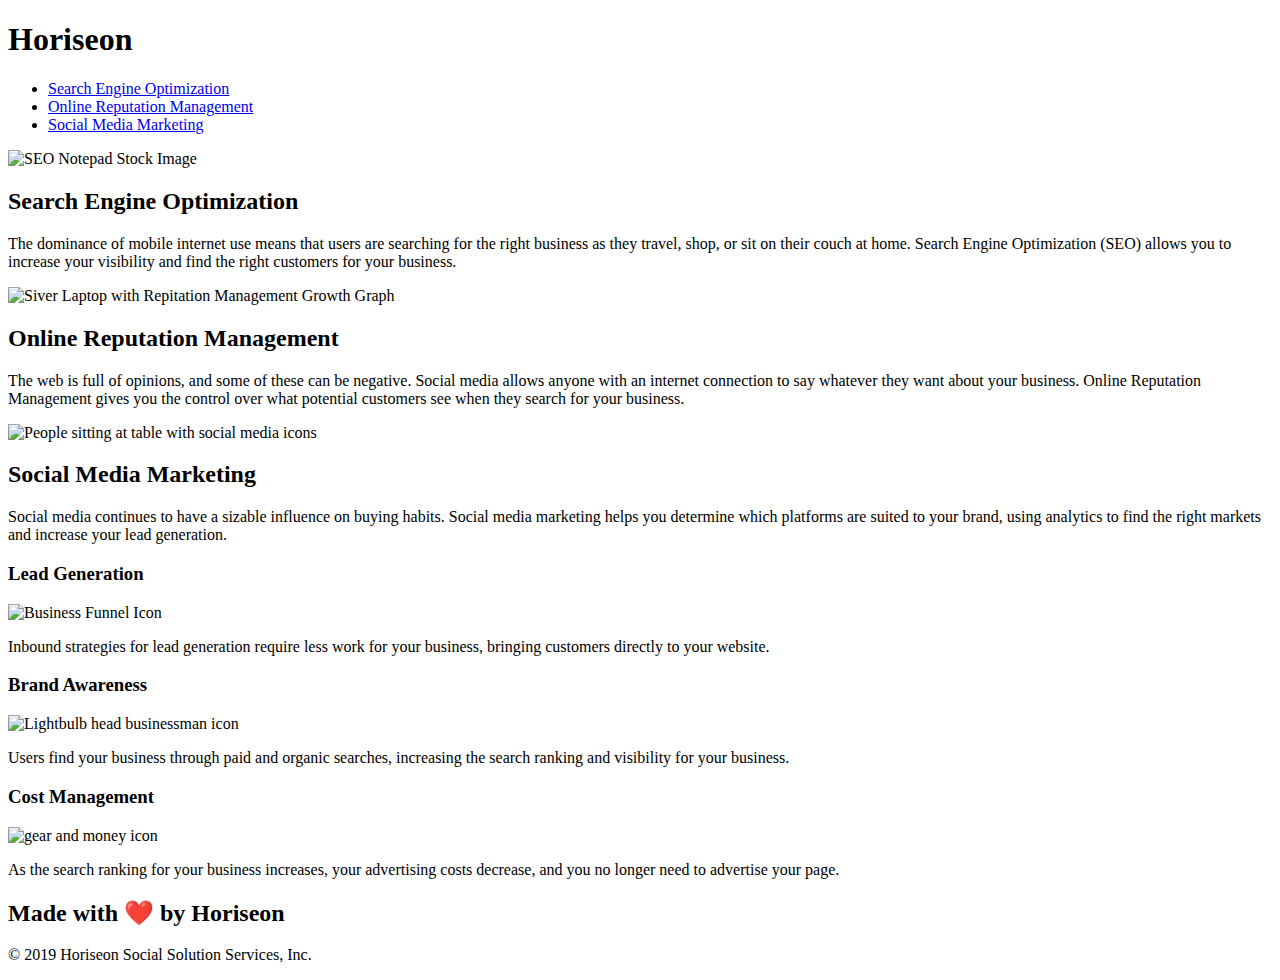
==== index.html @ 7280c057 "moved folders around" ====
<!DOCTYPE html>
<html lang="en-us">

<head>
    <meta charset="UTF-8" />
    <link rel="stylesheet" href="./assets/css/style.css">
    <title>Horiseon Social Solution Services, Inc.</title>
</head>

<body>
    <header>
        <h1>Hori<span class="seo">seo</span>n</h1>
        <nav>
            <ul>
                <li><a href="#search-engine-optimization">Search Engine Optimization</a></li>
                <li><a href="#online-reputation-management">Online Reputation Management</a></li>
                <li><a href="#social-media-marketing">Social Media Marketing</a></li>
            </ul>
        </nav>   
    </header>
    <div class="hero" alt="three people working together in a meeting"></div>
    <section class="content">
        <section class="search-engine-optimization">
            <img src="./assets/images/search-engine-optimization.jpg" alt="SEO Notepad Stock Image" />
            <h2>Search Engine Optimization</h2>
            <p>The dominance of mobile internet use means that users are searching for the right 
                business as they travel, shop, or sit on their couch at home. Search Engine Optimization (SEO) 
                allows you to increase your visibility and find the right customers for your business.</p>
        </section>
        
        <section id="online-reputation-management" class="online-reputation-management">
            <img src="./assets/images/online-reputation-management.jpg" alt="Siver Laptop with Repitation Management Growth Graph" />
            <h2>Online Reputation Management</h2>
            <p>The web is full of opinions, and some of these can be negative. Social media allows anyone 
                with an internet connection to say whatever they want about your business. 
                Online Reputation Management gives you the control over what potential customers 
                see when they search for your business.</p>
        </section>
        
        <section id="social-media-marketing" class="social-media-marketing">
            <img src="./assets/images/social-media-marketing.jpg" alt="People sitting at table with social media icons" />
            <h2>Social Media Marketing</h2>
            <p>Social media continues to have a sizable influence on buying habits. Social media marketing 
                helps you determine which platforms are suited to your brand, using analytics to find the 
                right markets and increase your lead generation.</p>
        
        </section>
    </section>
    
    <aside class="aside">
        
        <aside class="aside-lead-generation">
            <h3>Lead Generation</h3>
            <img src="./assets/images/lead-generation.png" alt="Business Funnel Icon" />
            <p>Inbound strategies for lead generation require less work for your business, 
                bringing customers directly to your website.</p>
        </aside>
       
        <aside class="aside-brand-awareness">
            <h3>Brand Awareness</h3>
            <img src="./assets/images/brand-awareness.png" alt="Lightbulb head businessman icon"/>
            <p>Users find your business through paid and organic searches, 
            increasing the search ranking and visibility for your business.</p>
        </aside>
       
        <aside class="aside-cost-management">
            <h3>Cost Management</h3>
            <img src="./assets/images/cost-management.png" alt="gear and money icon"></img>
            <p>As the search ranking for your business increases, your advertising costs decrease, 
                and you no longer need to advertise your page. </p>
        </aside>
   
    </aside>
    
    <footer>
        <h2>Made with ❤️️ by Horiseon</h2>
        <p>&copy; 2019 Horiseon Social Solution Services, Inc.</p>
    </footer>

</body>
</html>
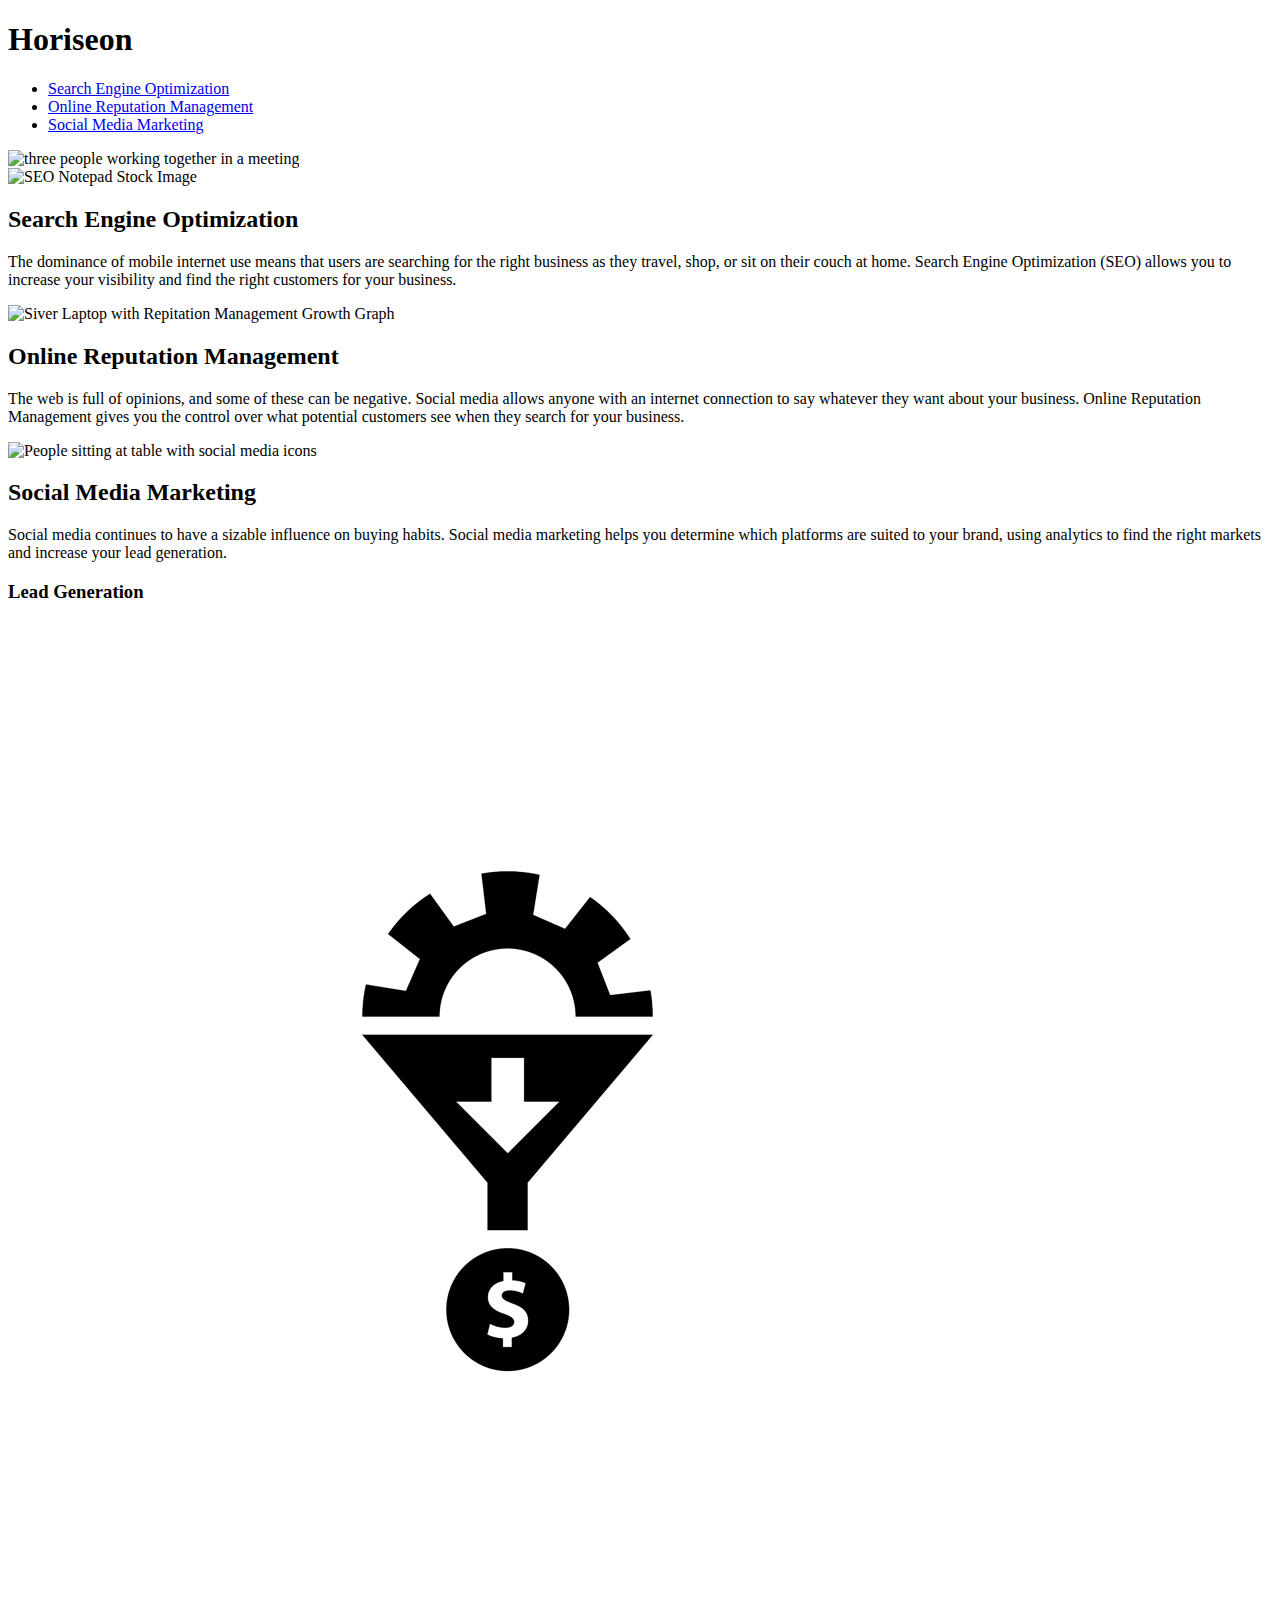
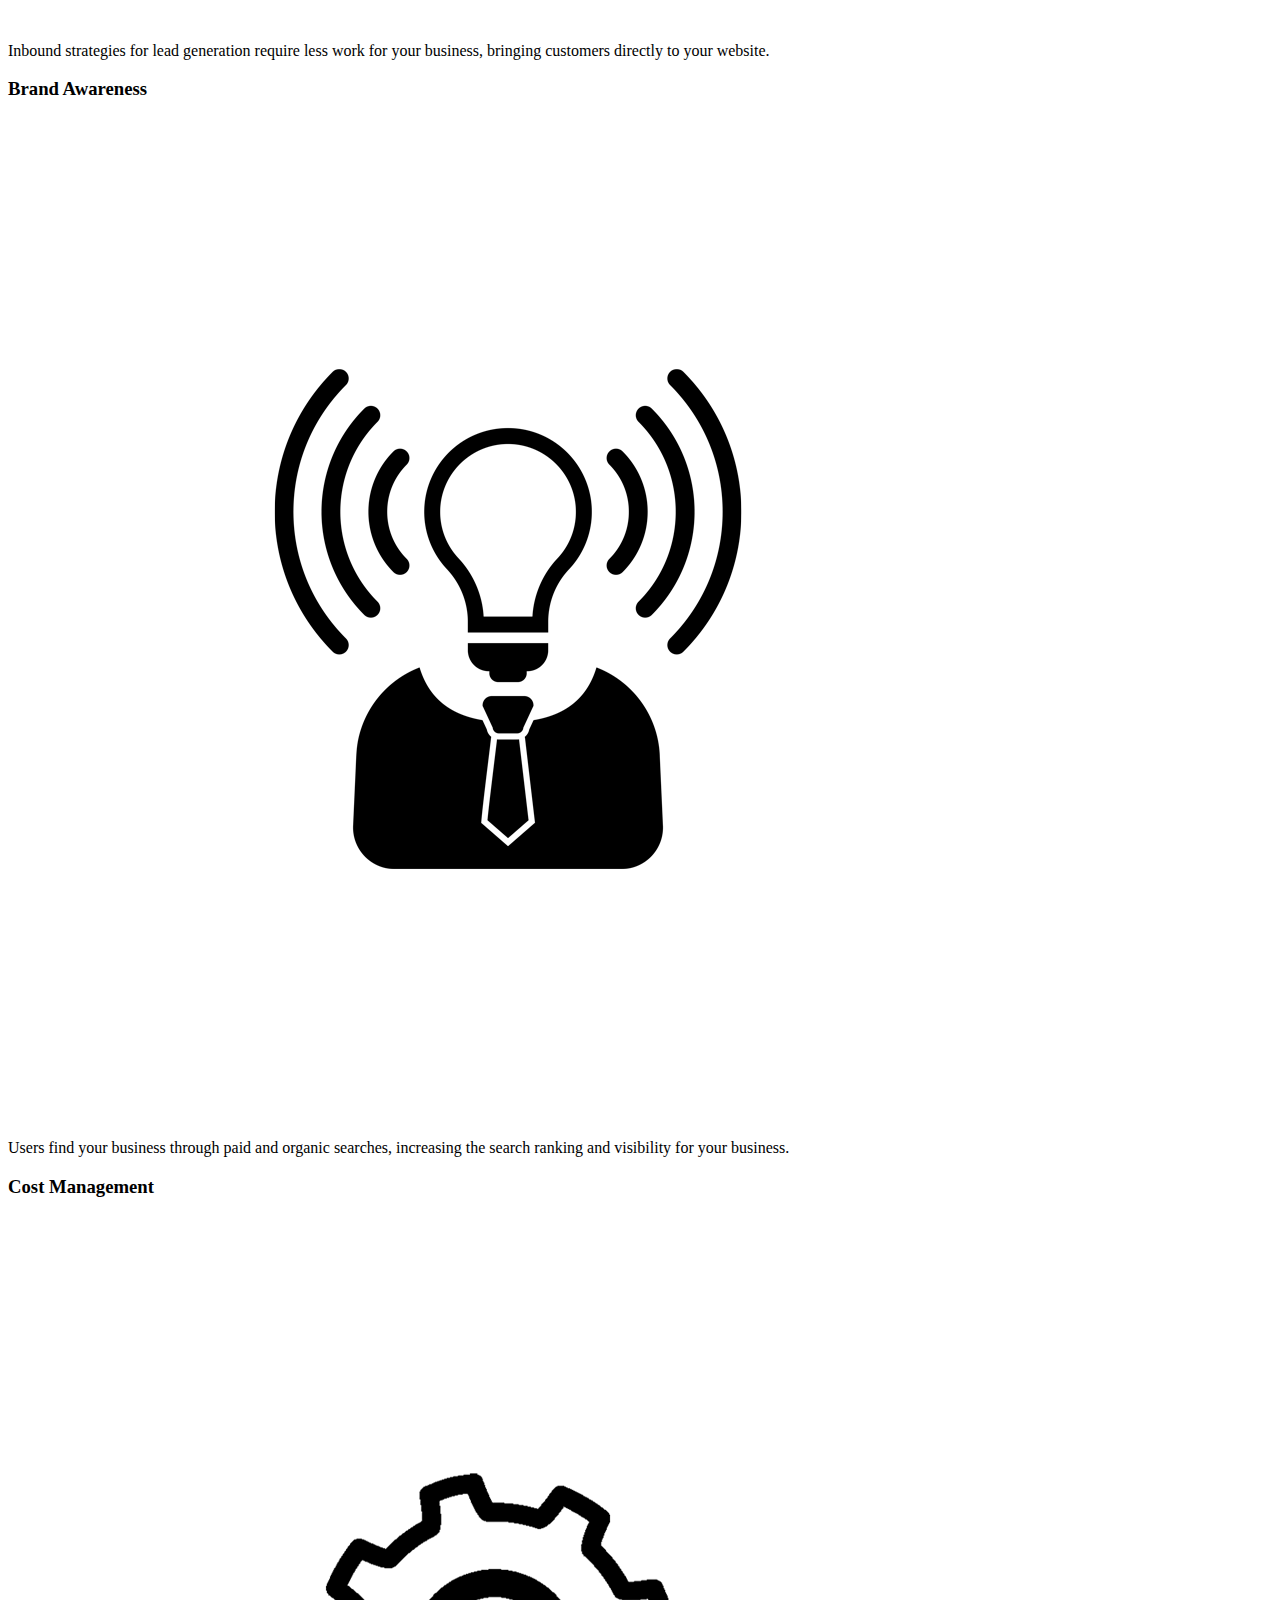
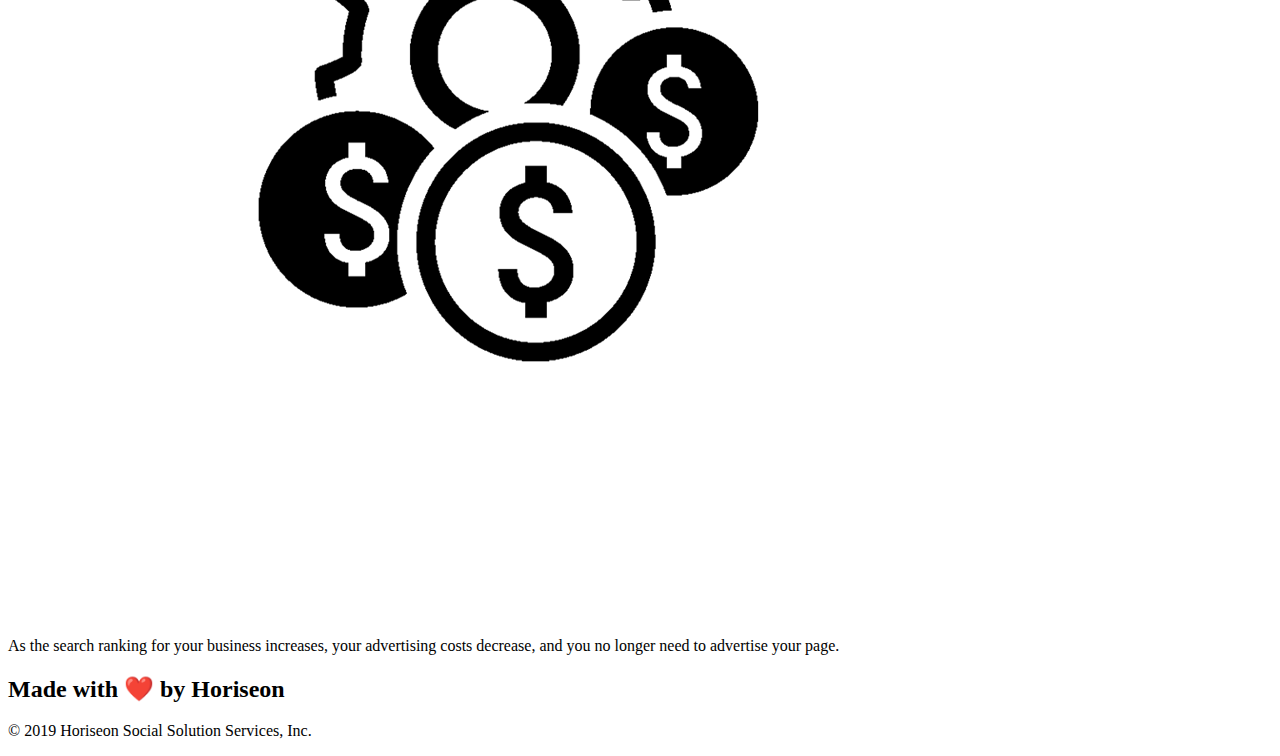
==== commit cf477b98: "updated HTML" ====
--- a/index.html
+++ b/index.html
@@ -3,7 +3,7 @@
 
 <head>
     <meta charset="UTF-8" />
-    <link rel="stylesheet" href="./assets/css/style.css">
+    <link rel="stylesheet" href="./develop/style.css">
     <title>Horiseon Social Solution Services, Inc.</title>
 </head>
 
@@ -18,18 +18,20 @@
             </ul>
         </nav>   
     </header>
-    <div class="hero" alt="three people working together in a meeting"></div>
-    <section class="content">
-        <section class="search-engine-optimization">
-            <img src="./assets/images/search-engine-optimization.jpg" alt="SEO Notepad Stock Image" />
+   
+    <img src="./Develop/images/digital-marketing-meeting.jpg" alt="three people working together in a meeting" class="hero">
+    
+    <main>
+        <section id="search-engine-optimization" class=mission>
+            <img src="./Develop/images/search-engine-optimization.jpg" alt="SEO Notepad Stock Image" class="float-left" />
             <h2>Search Engine Optimization</h2>
             <p>The dominance of mobile internet use means that users are searching for the right 
                 business as they travel, shop, or sit on their couch at home. Search Engine Optimization (SEO) 
                 allows you to increase your visibility and find the right customers for your business.</p>
         </section>
         
-        <section id="online-reputation-management" class="online-reputation-management">
-            <img src="./assets/images/online-reputation-management.jpg" alt="Siver Laptop with Repitation Management Growth Graph" />
+        <section id="online-reputation-management" class="mission">
+            <img src="./Develop/images/online-reputation-management.jpg" alt="Siver Laptop with Repitation Management Growth Graph" class="float-right" />
             <h2>Online Reputation Management</h2>
             <p>The web is full of opinions, and some of these can be negative. Social media allows anyone 
                 with an internet connection to say whatever they want about your business. 
@@ -37,35 +39,35 @@
                 see when they search for your business.</p>
         </section>
         
-        <section id="social-media-marketing" class="social-media-marketing">
-            <img src="./assets/images/social-media-marketing.jpg" alt="People sitting at table with social media icons" />
+        <section id="social-media-marketing" class="mission">
+            <img src="./Develop/images/social-media-marketing.jpg" alt="People sitting at table with social media icons" class="float-left" />
             <h2>Social Media Marketing</h2>
             <p>Social media continues to have a sizable influence on buying habits. Social media marketing 
                 helps you determine which platforms are suited to your brand, using analytics to find the 
                 right markets and increase your lead generation.</p>
         
         </section>
-    </section>
-    
+    </main>
+
     <aside class="aside">
         
-        <aside class="aside-lead-generation">
+        <aside class="benefit">
             <h3>Lead Generation</h3>
-            <img src="./assets/images/lead-generation.png" alt="Business Funnel Icon" />
+            <img src="./Develop/images/lead-generation.png" alt="Business Funnel Icon" />
             <p>Inbound strategies for lead generation require less work for your business, 
                 bringing customers directly to your website.</p>
         </aside>
        
-        <aside class="aside-brand-awareness">
+        <aside class="benefit">
             <h3>Brand Awareness</h3>
-            <img src="./assets/images/brand-awareness.png" alt="Lightbulb head businessman icon"/>
+            <img src="./Develop/images/brand-awareness.png" alt="Lightbulb head businessman icon"/>
             <p>Users find your business through paid and organic searches, 
             increasing the search ranking and visibility for your business.</p>
         </aside>
        
-        <aside class="aside-cost-management">
+        <aside class="benefit">
             <h3>Cost Management</h3>
-            <img src="./assets/images/cost-management.png" alt="gear and money icon"></img>
+            <img src="./Develop/images/cost-management.png" alt="gear and money icon"></img>
             <p>As the search ranking for your business increases, your advertising costs decrease, 
                 and you no longer need to advertise your page. </p>
         </aside>
@@ -78,4 +80,5 @@
     </footer>
 
 </body>
+
 </html>
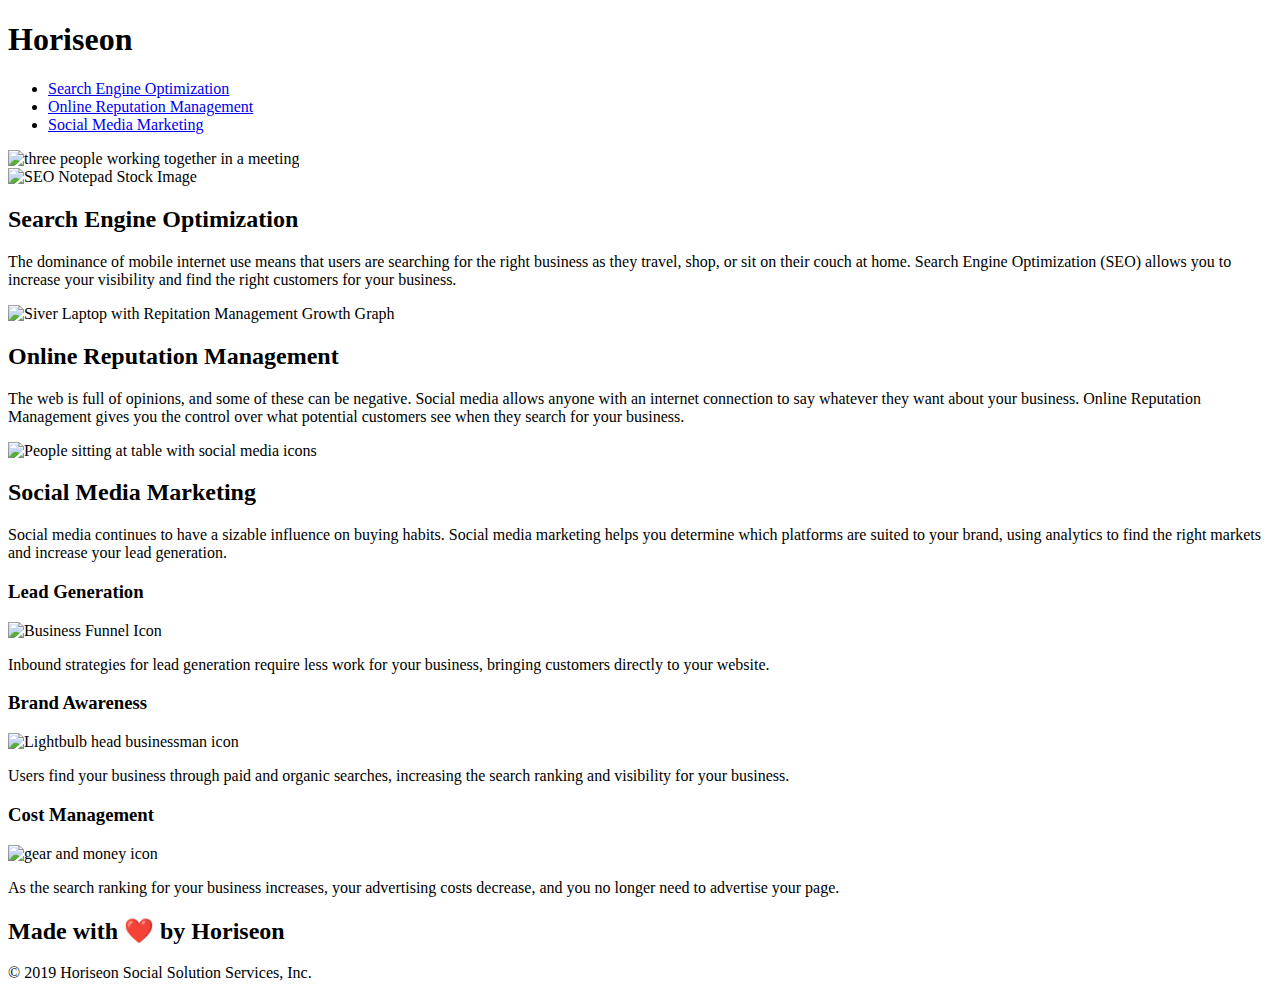
==== commit a0a2e5ed: "updated html with new image location" ====
--- a/index.html
+++ b/index.html
@@ -3,7 +3,7 @@
 
 <head>
     <meta charset="UTF-8" />
-    <link rel="stylesheet" href="./develop/style.css">
+    <link rel="stylesheet" href="style.css">
     <title>Horiseon Social Solution Services, Inc.</title>
 </head>
 
@@ -19,11 +19,11 @@
         </nav>   
     </header>
    
-    <img src="./Develop/images/digital-marketing-meeting.jpg" alt="three people working together in a meeting" class="hero">
+    <img src="./images/digital-marketing-meeting.jpg" alt="three people working together in a meeting" class="hero">
     
     <main>
         <section id="search-engine-optimization" class=mission>
-            <img src="./Develop/images/search-engine-optimization.jpg" alt="SEO Notepad Stock Image" class="float-left" />
+            <img src="./images/search-engine-optimization.jpg" alt="SEO Notepad Stock Image" class="float-left" />
             <h2>Search Engine Optimization</h2>
             <p>The dominance of mobile internet use means that users are searching for the right 
                 business as they travel, shop, or sit on their couch at home. Search Engine Optimization (SEO) 
@@ -31,7 +31,7 @@
         </section>
         
         <section id="online-reputation-management" class="mission">
-            <img src="./Develop/images/online-reputation-management.jpg" alt="Siver Laptop with Repitation Management Growth Graph" class="float-right" />
+            <img src="./images/online-reputation-management.jpg" alt="Siver Laptop with Repitation Management Growth Graph" class="float-right" />
             <h2>Online Reputation Management</h2>
             <p>The web is full of opinions, and some of these can be negative. Social media allows anyone 
                 with an internet connection to say whatever they want about your business. 
@@ -40,7 +40,7 @@
         </section>
         
         <section id="social-media-marketing" class="mission">
-            <img src="./Develop/images/social-media-marketing.jpg" alt="People sitting at table with social media icons" class="float-left" />
+            <img src="./images/social-media-marketing.jpg" alt="People sitting at table with social media icons" class="float-left" />
             <h2>Social Media Marketing</h2>
             <p>Social media continues to have a sizable influence on buying habits. Social media marketing 
                 helps you determine which platforms are suited to your brand, using analytics to find the 
@@ -53,21 +53,21 @@
         
         <aside class="benefit">
             <h3>Lead Generation</h3>
-            <img src="./Develop/images/lead-generation.png" alt="Business Funnel Icon" />
+            <img src="./images/lead-generation.png" alt="Business Funnel Icon" />
             <p>Inbound strategies for lead generation require less work for your business, 
                 bringing customers directly to your website.</p>
         </aside>
        
         <aside class="benefit">
             <h3>Brand Awareness</h3>
-            <img src="./Develop/images/brand-awareness.png" alt="Lightbulb head businessman icon"/>
+            <img src="./images/brand-awareness.png" alt="Lightbulb head businessman icon"/>
             <p>Users find your business through paid and organic searches, 
             increasing the search ranking and visibility for your business.</p>
         </aside>
        
         <aside class="benefit">
             <h3>Cost Management</h3>
-            <img src="./Develop/images/cost-management.png" alt="gear and money icon"></img>
+            <img src="./images/cost-management.png" alt="gear and money icon"></img>
             <p>As the search ranking for your business increases, your advertising costs decrease, 
                 and you no longer need to advertise your page. </p>
         </aside>
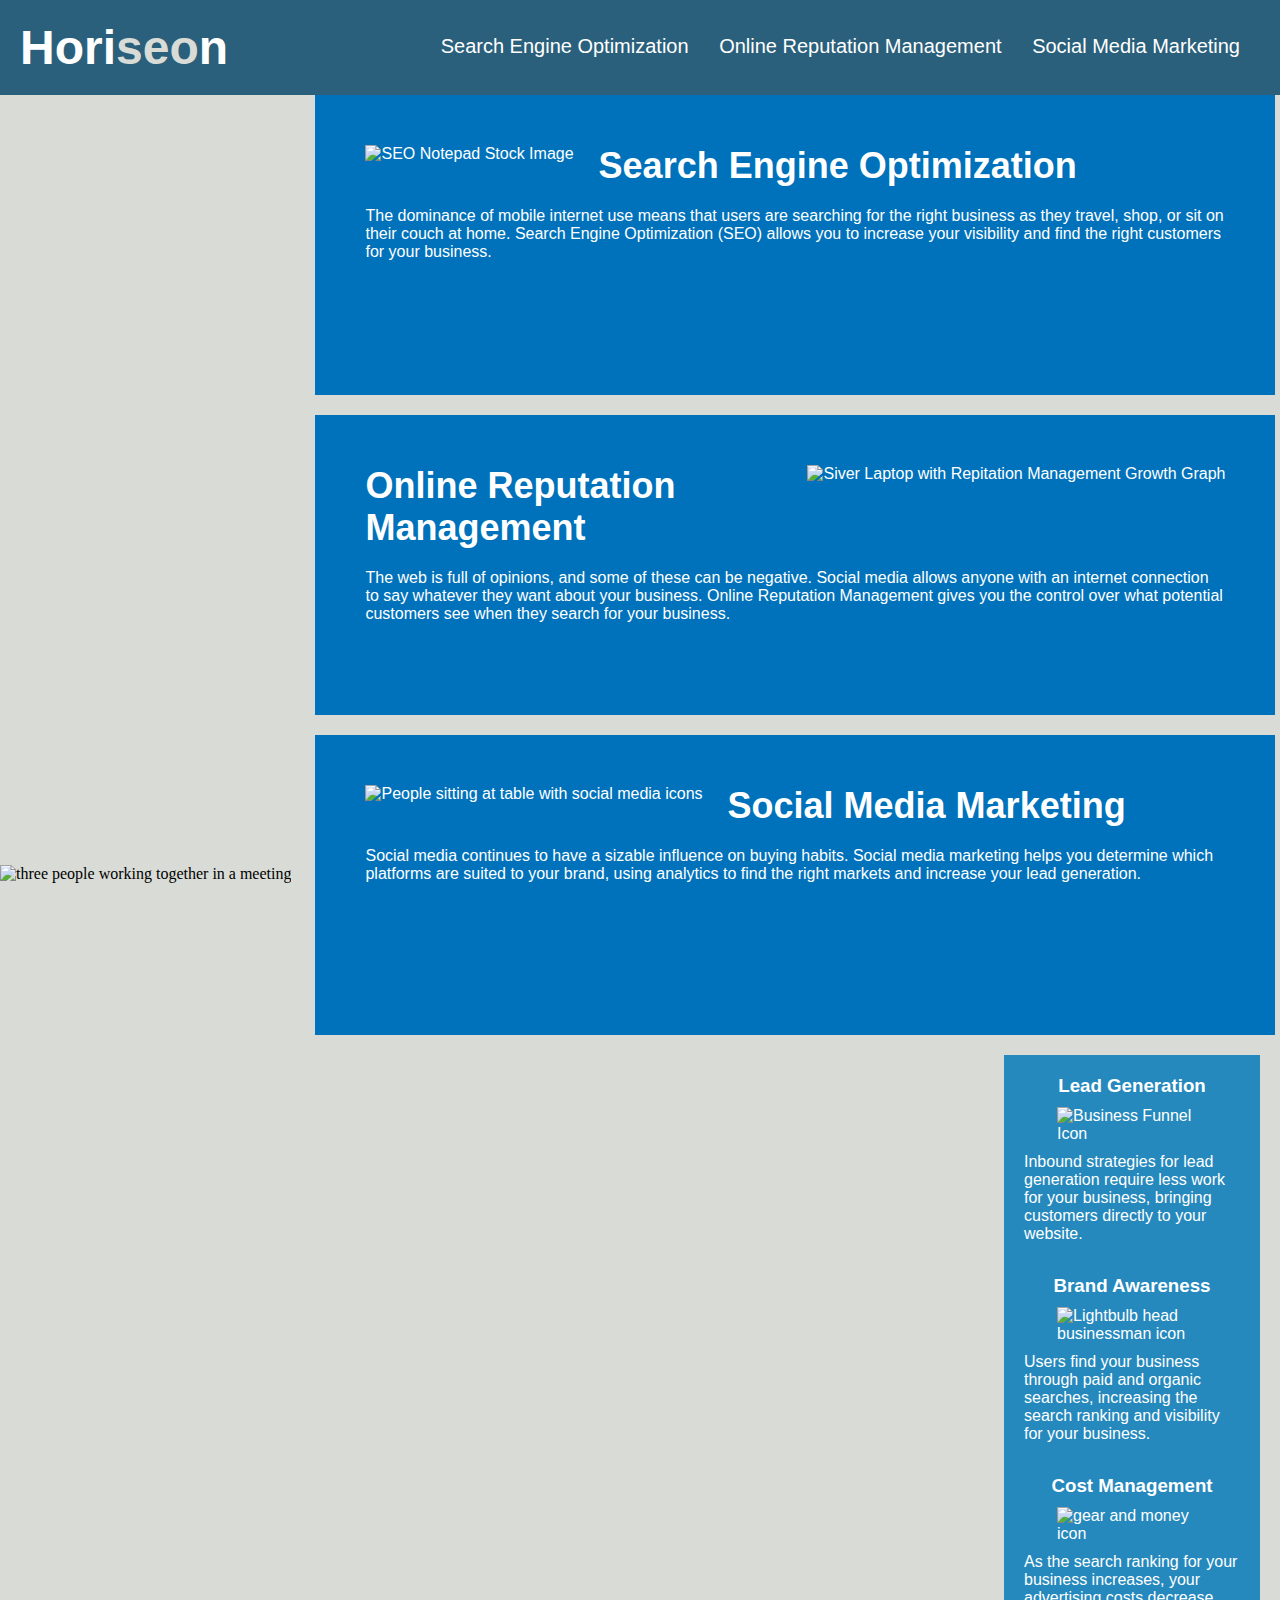
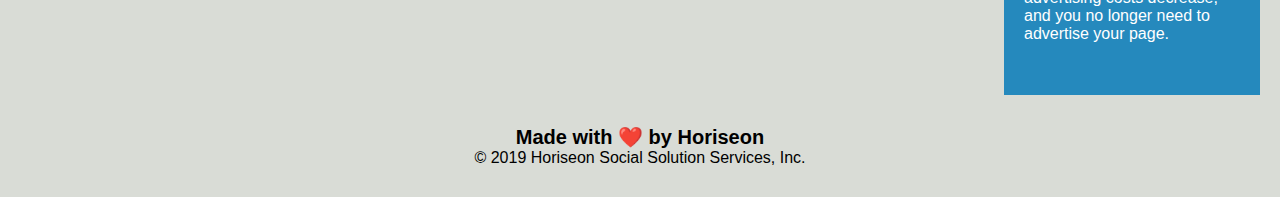
==== commit 24dc800f: "css file and image location change" ====
--- a/index.html
+++ b/index.html
@@ -3,7 +3,7 @@
 
 <head>
     <meta charset="UTF-8" />
-    <link rel="stylesheet" href="style.css">
+    <link rel="stylesheet" href="./Develop/style.css">
     <title>Horiseon Social Solution Services, Inc.</title>
 </head>
 
@@ -19,11 +19,11 @@
         </nav>   
     </header>
    
-    <img src="./images/digital-marketing-meeting.jpg" alt="three people working together in a meeting" class="hero">
+    <img src="./develop/Images/digital-marketing-meeting.jpg" alt="three people working together in a meeting" class="hero">
     
     <main>
         <section id="search-engine-optimization" class=mission>
-            <img src="./images/search-engine-optimization.jpg" alt="SEO Notepad Stock Image" class="float-left" />
+            <img src="./develop/Images/search-engine-optimization.jpg" alt="SEO Notepad Stock Image" class="float-left" />
             <h2>Search Engine Optimization</h2>
             <p>The dominance of mobile internet use means that users are searching for the right 
                 business as they travel, shop, or sit on their couch at home. Search Engine Optimization (SEO) 
@@ -31,7 +31,7 @@
         </section>
         
         <section id="online-reputation-management" class="mission">
-            <img src="./images/online-reputation-management.jpg" alt="Siver Laptop with Repitation Management Growth Graph" class="float-right" />
+            <img src="./develop/Images/online-reputation-management.jpg" alt="Siver Laptop with Repitation Management Growth Graph" class="float-right" />
             <h2>Online Reputation Management</h2>
             <p>The web is full of opinions, and some of these can be negative. Social media allows anyone 
                 with an internet connection to say whatever they want about your business. 
@@ -40,7 +40,7 @@
         </section>
         
         <section id="social-media-marketing" class="mission">
-            <img src="./images/social-media-marketing.jpg" alt="People sitting at table with social media icons" class="float-left" />
+            <img src="./develop/Images/social-media-marketing.jpg" alt="People sitting at table with social media icons" class="float-left" />
             <h2>Social Media Marketing</h2>
             <p>Social media continues to have a sizable influence on buying habits. Social media marketing 
                 helps you determine which platforms are suited to your brand, using analytics to find the 
@@ -53,21 +53,21 @@
         
         <aside class="benefit">
             <h3>Lead Generation</h3>
-            <img src="./images/lead-generation.png" alt="Business Funnel Icon" />
+            <img src="./develop/Images/lead-generation.png" alt="Business Funnel Icon" />
             <p>Inbound strategies for lead generation require less work for your business, 
                 bringing customers directly to your website.</p>
         </aside>
        
         <aside class="benefit">
             <h3>Brand Awareness</h3>
-            <img src="./images/brand-awareness.png" alt="Lightbulb head businessman icon"/>
+            <img src="./develop/Images/brand-awareness.png" alt="Lightbulb head businessman icon"/>
             <p>Users find your business through paid and organic searches, 
             increasing the search ranking and visibility for your business.</p>
         </aside>
        
         <aside class="benefit">
             <h3>Cost Management</h3>
-            <img src="./images/cost-management.png" alt="gear and money icon"></img>
+            <img src="./develop/Images/cost-management.png" alt="gear and money icon"></img>
             <p>As the search ranking for your business increases, your advertising costs decrease, 
                 and you no longer need to advertise your page. </p>
         </aside>
--- a/Develop/style.css
+++ b/Develop/style.css
@@ -0,0 +1,137 @@
+* {
+    box-sizing: border-box;
+    padding: 0;
+    margin: 0;
+}
+
+body {
+    background-color: #d9dcd6;
+}
+
+header {
+    padding: 20px;
+    font-family: 'Trebuchet MS', 'Lucida Sans Unicode', 'Lucida Grande', 'Lucida Sans', Arial, sans-serif;
+    background-color: #2a607c;
+    color: #ffffff;
+}
+
+header h1 {
+    display: inline-block;
+    font-size: 48px;
+}
+
+header h1 .seo {
+    color: #d9dcd6;
+}
+
+header nav {
+    padding-top: 15px;
+    margin-right: 20px;
+    float: right;
+    font-family: 'Gill Sans', 'Gill Sans MT', Calibri, 'Trebuchet MS', sans-serif;
+    font-size: 20px;
+}
+
+header nav ul {
+    list-style-type: none;
+}
+
+header nav ul li {
+    display: inline-block;
+    margin-left: 25px;
+}
+
+/*dont want nav bar links to change 
+color once clicked*/
+a {
+    color: #ffffff;
+    text-decoration: none;
+}
+
+p {
+    font-size: 16px;
+}
+
+.hero {
+    height: 800px;
+    width: 100%;
+    margin-bottom: 25px;
+    background-size: cover;
+    background-position: center;
+}
+
+
+main {
+    width: 75%;
+    display: inline-block;
+    margin-left: 20px;
+}
+
+
+.mission {
+    margin-bottom: 20px;
+    padding: 50px;
+    height: 300px;
+    font-family: 'Gill Sans', 'Gill Sans MT', Calibri, 'Trebuchet MS', sans-serif;
+    background-color: #0072bb;
+    color: #ffffff;
+}
+
+.mission img{
+    max-height: 200px;
+}
+
+.mission h2 {
+    margin-bottom: 20px;
+    font-size: 36px;
+}
+
+.float-left {
+    float: left;
+    margin-right: 25px;
+}
+
+.float-right {
+    float: right;
+    margin-left: 25px;
+}
+
+
+.aside {
+    margin-right: 20px;
+    padding: 20px;
+    clear: both;
+    float: right;
+    width: 20%;
+    height: 100%;
+    font-family: 'Gill Sans', 'Gill Sans MT', Calibri, 'Trebuchet MS', sans-serif;
+    background-color: #2589bd;
+}
+
+.benefit {
+    margin-bottom: 32px;
+    color: #ffffff;
+}
+
+.benefit h3 {
+    margin-bottom: 10px;
+    text-align: center;
+}
+
+.benefit img {
+    display: block;
+    margin: 10px auto;
+    max-width: 150px;
+}
+
+
+footer {
+    padding: 30px;
+    clear: both;
+    font-family: 'Trebuchet MS', 'Lucida Sans Unicode', 'Lucida Grande', 'Lucida Sans', Arial, sans-serif;
+    text-align: center;
+}
+
+footer h2 {
+    font-size: 20px;
+}
